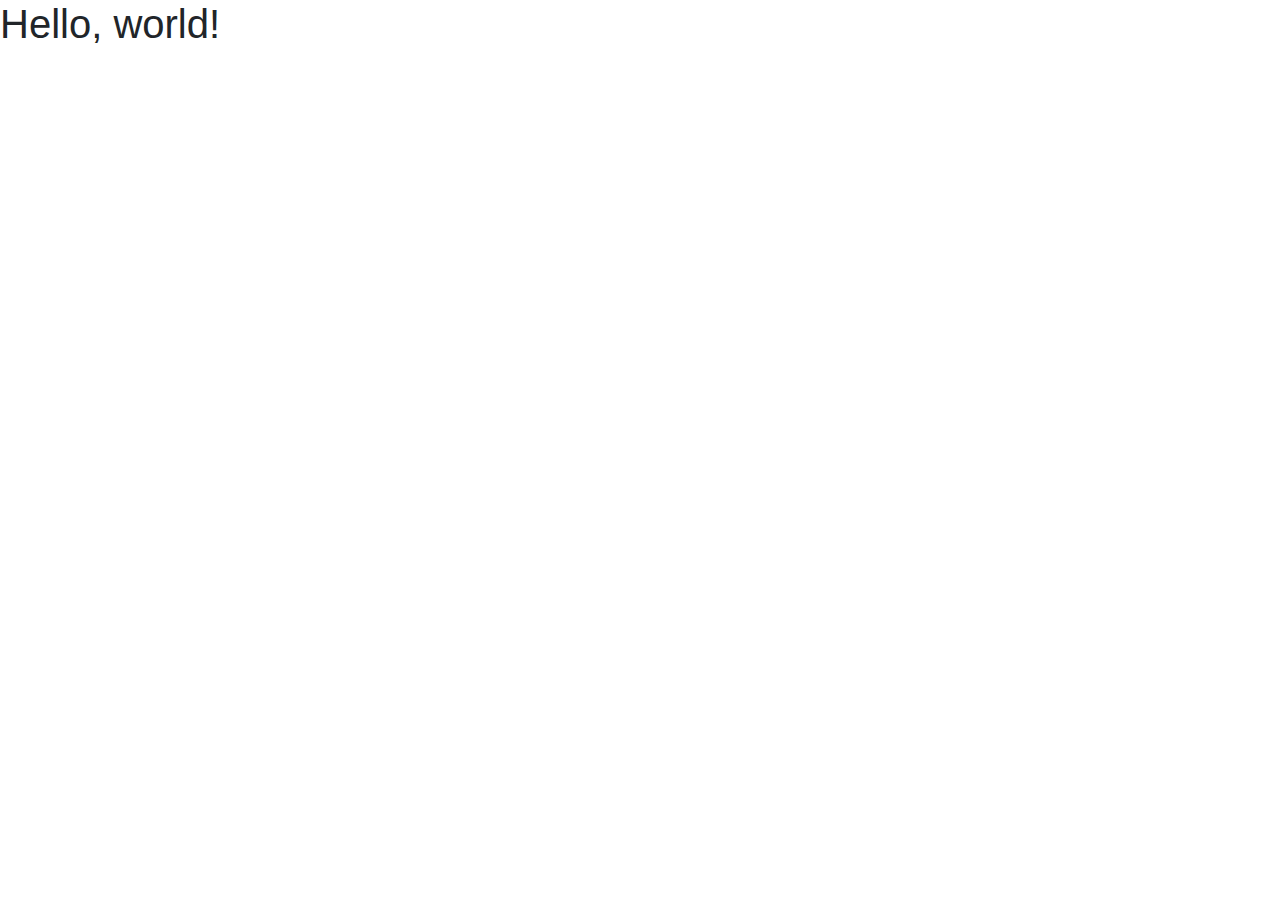
==== index.html @ 459eecef "renaming" ====
<!doctype html>
<html lang="en">

<head>
    <!-- Required meta tags -->
    <meta charset="utf-8">
    <meta name="viewport" content="width=device-width, initial-scale=1, shrink-to-fit=no">

    <!-- Bootstrap CSS -->
    <link rel="stylesheet" href="https://stackpath.bootstrapcdn.com/bootstrap/4.3.1/css/bootstrap.min.css" integrity="sha384-ggOyR0iXCbMQv3Xipma34MD+dH/1fQ784/j6cY/iJTQUOhcWr7x9JvoRxT2MZw1T" crossorigin="anonymous">

    <title>Hello, world!</title>
</head>

<body>
    <h1>Hello, world!</h1>

    <!-- Optional JavaScript -->
    <!-- jQuery first, then Popper.js, then Bootstrap JS -->
    <script src="https://code.jquery.com/jquery-3.3.1.slim.min.js" integrity="sha384-q8i/X+965DzO0rT7abK41JStQIAqVgRVzpbzo5smXKp4YfRvH+8abtTE1Pi6jizo" crossorigin="anonymous"></script>
    <script src="https://cdnjs.cloudflare.com/ajax/libs/popper.js/1.14.7/umd/popper.min.js" integrity="sha384-UO2eT0CpHqdSJQ6hJty5KVphtPhzWj9WO1clHTMGa3JDZwrnQq4sF86dIHNDz0W1" crossorigin="anonymous"></script>
    <script src="https://stackpath.bootstrapcdn.com/bootstrap/4.3.1/js/bootstrap.min.js" integrity="sha384-JjSmVgyd0p3pXB1rRibZUAYoIIy6OrQ6VrjIEaFf/nJGzIxFDsf4x0xIM+B07jRM" crossorigin="anonymous"></script>
</body>

</html>
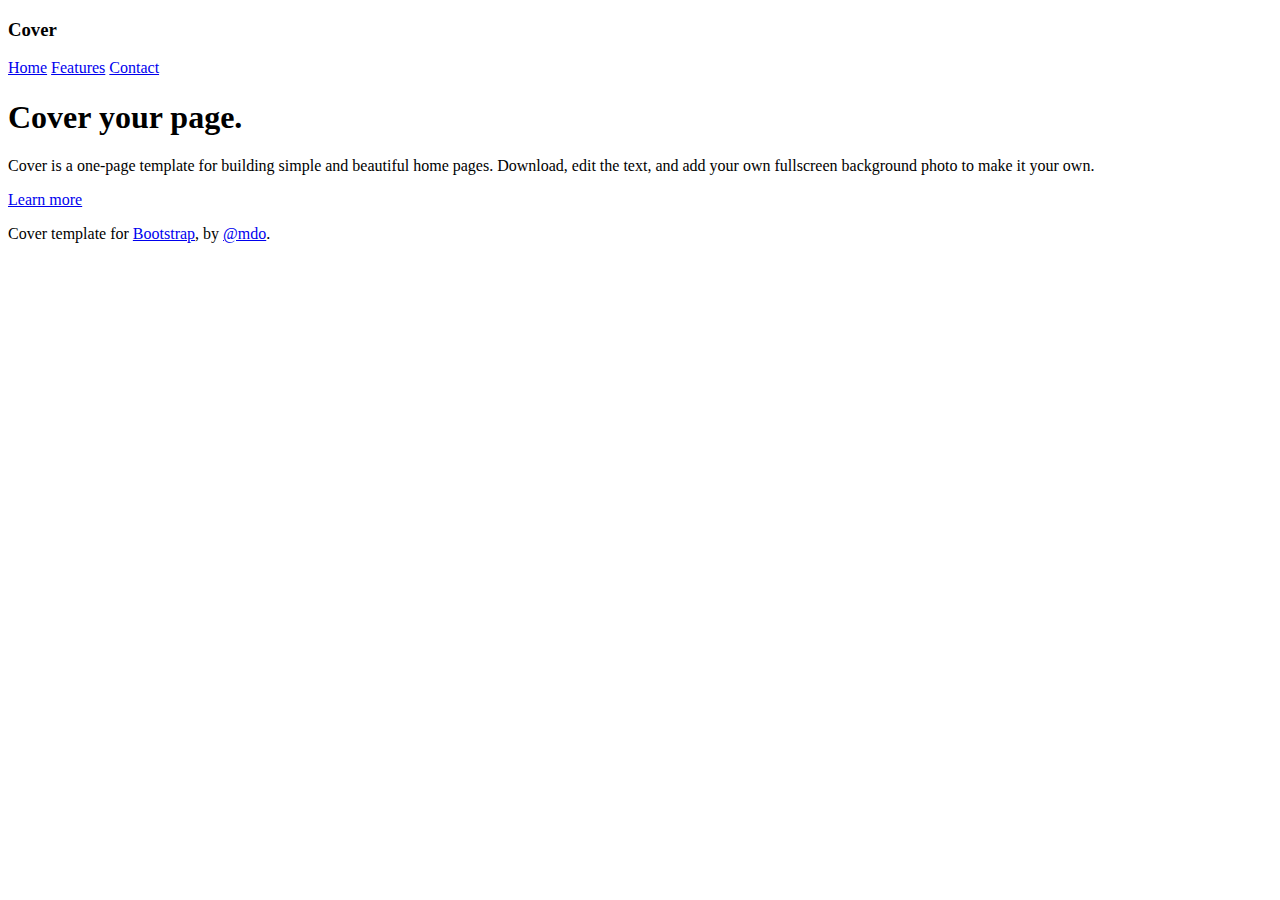
==== commit 39c6d36b: "new face" ====
--- a/index.html
+++ b/index.html
@@ -1,25 +1,73 @@
+
 <!doctype html>
 <html lang="en">
-
-<head>
-    <!-- Required meta tags -->
+  <head>
     <meta charset="utf-8">
     <meta name="viewport" content="width=device-width, initial-scale=1, shrink-to-fit=no">
+    <meta name="description" content="">
+    <meta name="author" content="Mark Otto, Jacob Thornton, and Bootstrap contributors">
+    <meta name="generator" content="Jekyll v3.8.5">
+    <title>Cover Template · Bootstrap</title>
 
-    <!-- Bootstrap CSS -->
-    <link rel="stylesheet" href="https://stackpath.bootstrapcdn.com/bootstrap/4.3.1/css/bootstrap.min.css" integrity="sha384-ggOyR0iXCbMQv3Xipma34MD+dH/1fQ784/j6cY/iJTQUOhcWr7x9JvoRxT2MZw1T" crossorigin="anonymous">
+    <link rel="canonical" href="https://getbootstrap.com/docs/4.3/examples/cover/">
 
-    <title>Hello, world!</title>
-</head>
+    <!-- Bootstrap core CSS -->
+<link href="/docs/4.3/dist/css/bootstrap.min.css" rel="stylesheet" integrity="sha384-ggOyR0iXCbMQv3Xipma34MD+dH/1fQ784/j6cY/iJTQUOhcWr7x9JvoRxT2MZw1T" crossorigin="anonymous">
 
-<body>
-    <h1>Hello, world!</h1>
 
+    <style>
+      .bd-placeholder-img {
+        font-size: 1.125rem;
+        text-anchor: middle;
+        -webkit-user-select: none;
+        -moz-user-select: none;
+        -ms-user-select: none;
+        user-select: none;
+      }
+
+      @media (min-width: 768px) {
+        .bd-placeholder-img-lg {
+          font-size: 3.5rem;
+        }
+      }
+    </style>
+    <!-- Custom styles for this template -->
+    <link href="cover.css" rel="stylesheet">
+  </head>
+  <body class="text-center">
+    <div class="cover-container d-flex w-100 h-100 p-3 mx-auto flex-column">
+  <header class="masthead mb-auto">
+    <div class="inner">
+      <h3 class="masthead-brand">Cover</h3>
+      <nav class="nav nav-masthead justify-content-center">
+        <a class="nav-link active" href="#">Home</a>
+        <a class="nav-link" href="#">Features</a>
+        <a class="nav-link" href="#">Contact</a>
+      </nav>
+    </div>
+  </header>
+
+  <main role="main" class="inner cover">
+    <h1 class="cover-heading">Cover your page.</h1>
+    <p class="lead">Cover is a one-page template for building simple and beautiful home pages. Download, edit the text, and add your own fullscreen background photo to make it your own.</p>
+    <p class="lead">
+      <a href="#" class="btn btn-lg btn-secondary">Learn more</a>
+    </p>
+  </main>
+
+  <footer class="mastfoot mt-auto">
+    <div class="inner">
+      <p>Cover template for <a href="https://getbootstrap.com/">Bootstrap</a>, by <a href="https://twitter.com/mdo">@mdo</a>.</p>
+    </div>
+  </footer>
+</div>
+      
+      
     <!-- Optional JavaScript -->
     <!-- jQuery first, then Popper.js, then Bootstrap JS -->
     <script src="https://code.jquery.com/jquery-3.3.1.slim.min.js" integrity="sha384-q8i/X+965DzO0rT7abK41JStQIAqVgRVzpbzo5smXKp4YfRvH+8abtTE1Pi6jizo" crossorigin="anonymous"></script>
     <script src="https://cdnjs.cloudflare.com/ajax/libs/popper.js/1.14.7/umd/popper.min.js" integrity="sha384-UO2eT0CpHqdSJQ6hJty5KVphtPhzWj9WO1clHTMGa3JDZwrnQq4sF86dIHNDz0W1" crossorigin="anonymous"></script>
     <script src="https://stackpath.bootstrapcdn.com/bootstrap/4.3.1/js/bootstrap.min.js" integrity="sha384-JjSmVgyd0p3pXB1rRibZUAYoIIy6OrQ6VrjIEaFf/nJGzIxFDsf4x0xIM+B07jRM" crossorigin="anonymous"></script>
 </body>
-
+</body>
 </html>
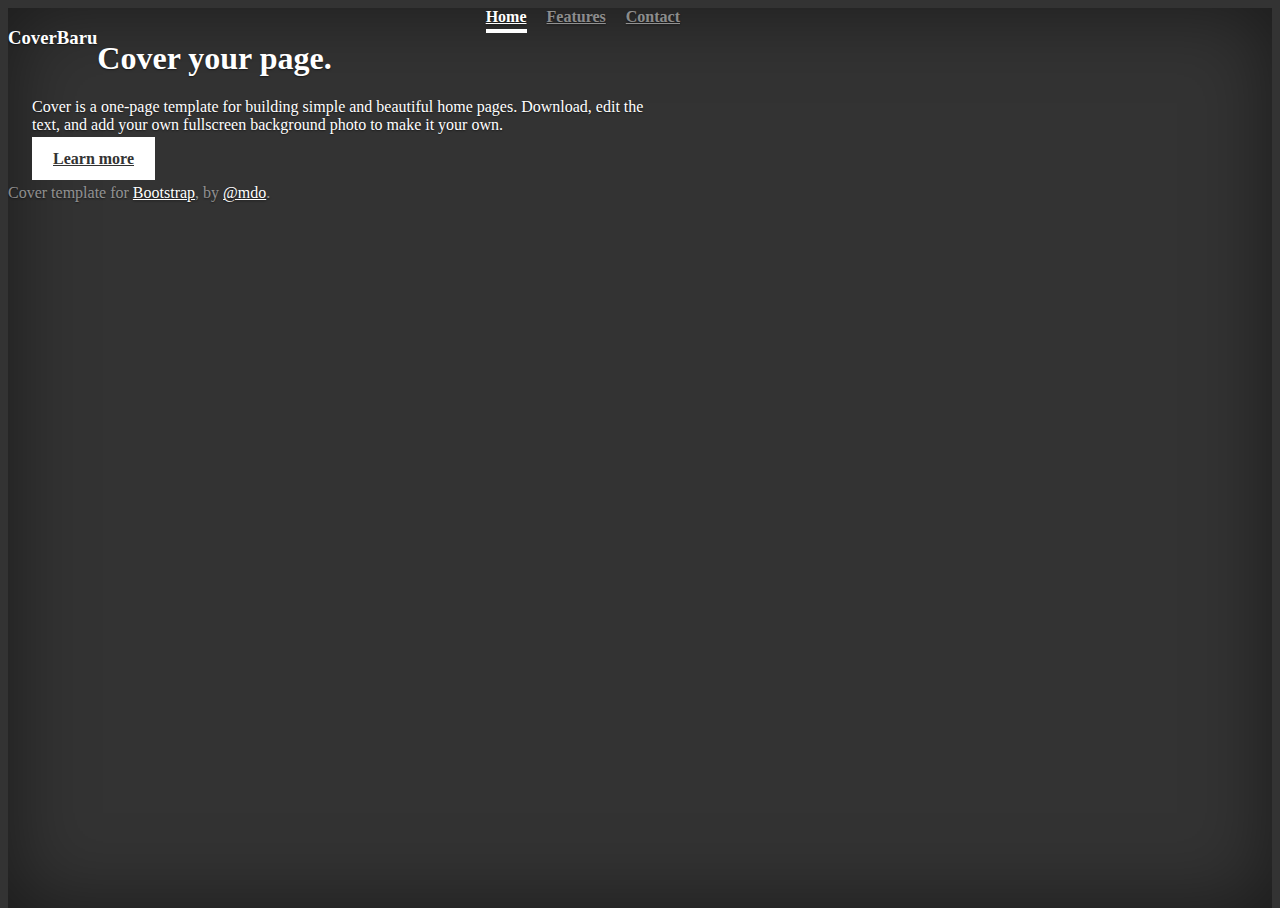
==== commit 9a1bbb0d: "try" ====
--- a/index.html
+++ b/index.html
@@ -38,7 +38,7 @@
     <div class="cover-container d-flex w-100 h-100 p-3 mx-auto flex-column">
   <header class="masthead mb-auto">
     <div class="inner">
-      <h3 class="masthead-brand">Cover</h3>
+      <h3 class="masthead-brand">CoverBaru</h3>
       <nav class="nav nav-masthead justify-content-center">
         <a class="nav-link active" href="#">Home</a>
         <a class="nav-link" href="#">Features</a>
--- a/cover.css
+++ b/cover.css
@@ -0,0 +1,106 @@
+/*
+ * Globals
+ */
+
+/* Links */
+a,
+a:focus,
+a:hover {
+  color: #fff;
+}
+
+/* Custom default button */
+.btn-secondary,
+.btn-secondary:hover,
+.btn-secondary:focus {
+  color: #333;
+  text-shadow: none; /* Prevent inheritance from `body` */
+  background-color: #fff;
+  border: .05rem solid #fff;
+}
+
+
+/*
+ * Base structure
+ */
+
+html,
+body {
+  height: 100%;
+  background-color: #333;
+}
+
+body {
+  display: -ms-flexbox;
+  display: flex;
+  color: #fff;
+  text-shadow: 0 .05rem .1rem rgba(0, 0, 0, .5);
+  box-shadow: inset 0 0 5rem rgba(0, 0, 0, .5);
+}
+
+.cover-container {
+  max-width: 42em;
+}
+
+
+/*
+ * Header
+ */
+.masthead {
+  margin-bottom: 2rem;
+}
+
+.masthead-brand {
+  margin-bottom: 0;
+}
+
+.nav-masthead .nav-link {
+  padding: .25rem 0;
+  font-weight: 700;
+  color: rgba(255, 255, 255, .5);
+  background-color: transparent;
+  border-bottom: .25rem solid transparent;
+}
+
+.nav-masthead .nav-link:hover,
+.nav-masthead .nav-link:focus {
+  border-bottom-color: rgba(255, 255, 255, .25);
+}
+
+.nav-masthead .nav-link + .nav-link {
+  margin-left: 1rem;
+}
+
+.nav-masthead .active {
+  color: #fff;
+  border-bottom-color: #fff;
+}
+
+@media (min-width: 48em) {
+  .masthead-brand {
+    float: left;
+  }
+  .nav-masthead {
+    float: right;
+  }
+}
+
+
+/*
+ * Cover
+ */
+.cover {
+  padding: 0 1.5rem;
+}
+.cover .btn-lg {
+  padding: .75rem 1.25rem;
+  font-weight: 700;
+}
+
+
+/*
+ * Footer
+ */
+.mastfoot {
+  color: rgba(255, 255, 255, .5);
+}
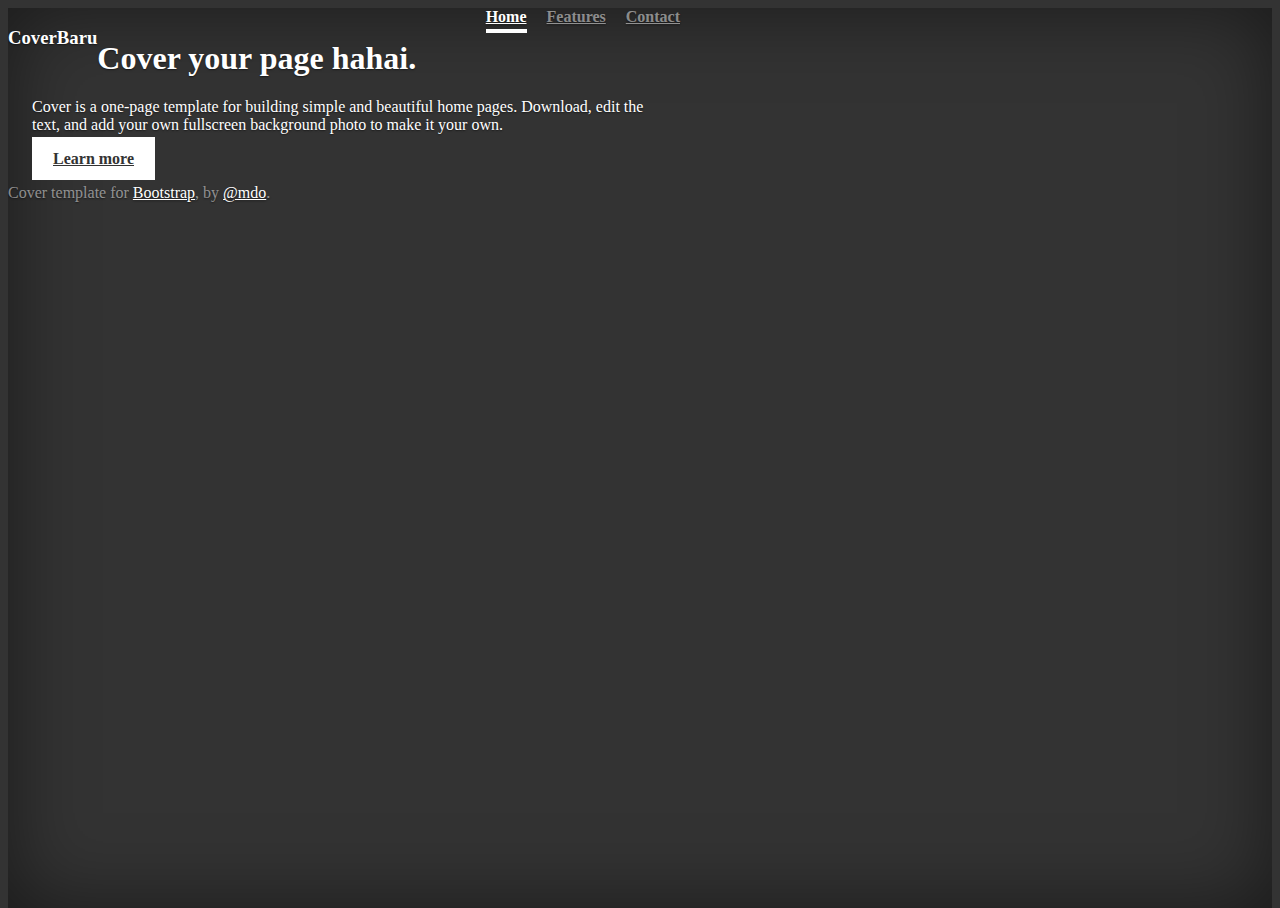
==== commit e17979dc: "tryin" ====
--- a/index.html
+++ b/index.html
@@ -48,7 +48,7 @@
   </header>
 
   <main role="main" class="inner cover">
-    <h1 class="cover-heading">Cover your page.</h1>
+    <h1 class="cover-heading">Cover your page hahai.</h1>
     <p class="lead">Cover is a one-page template for building simple and beautiful home pages. Download, edit the text, and add your own fullscreen background photo to make it your own.</p>
     <p class="lead">
       <a href="#" class="btn btn-lg btn-secondary">Learn more</a>
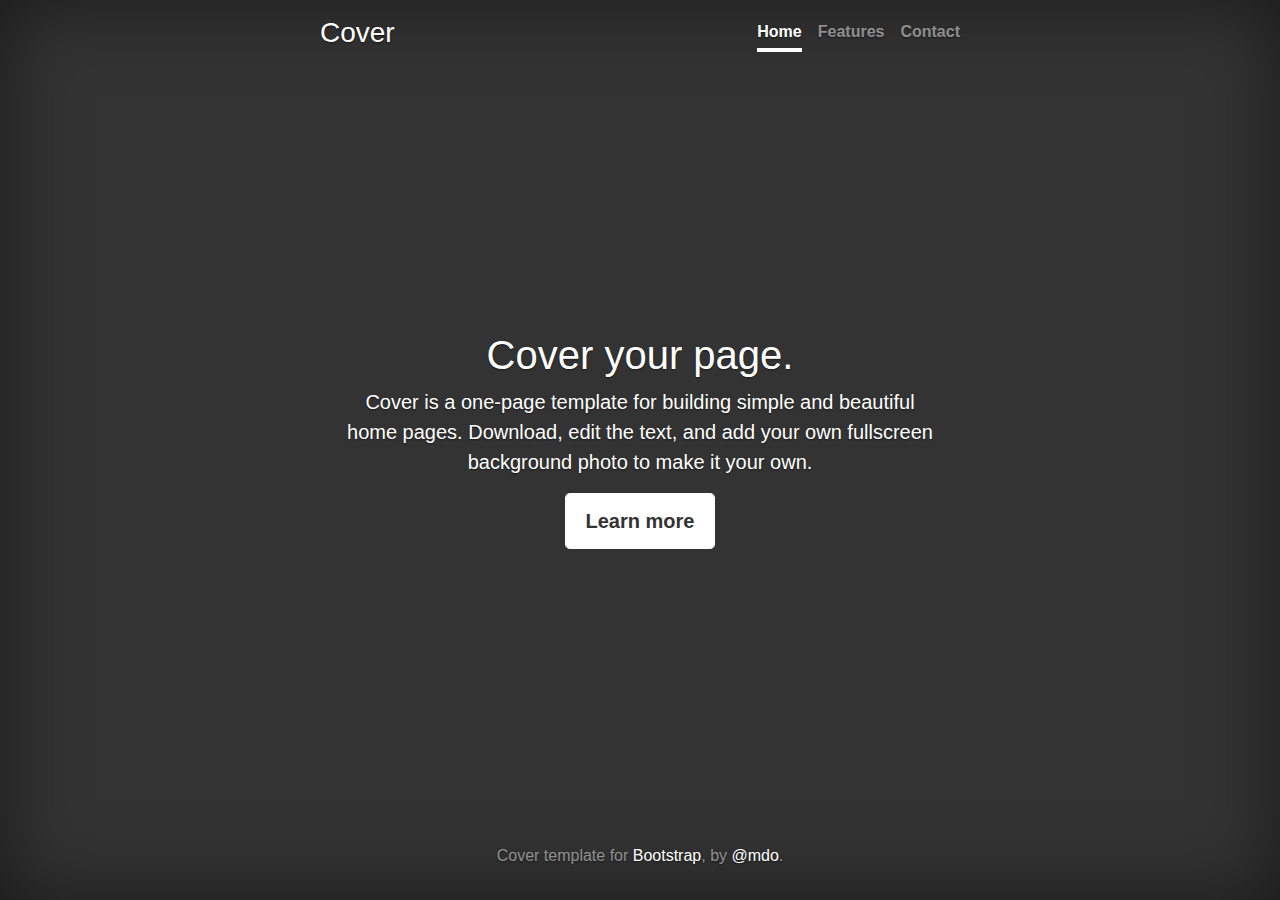
==== commit 43e36ee2: "Renew pages" ====
--- a/index.html
+++ b/index.html
@@ -1,73 +1,62 @@
-
 <!doctype html>
 <html lang="en">
-  <head>
-    <meta charset="utf-8">
-    <meta name="viewport" content="width=device-width, initial-scale=1, shrink-to-fit=no">
-    <meta name="description" content="">
-    <meta name="author" content="Mark Otto, Jacob Thornton, and Bootstrap contributors">
-    <meta name="generator" content="Jekyll v3.8.5">
-    <title>Cover Template · Bootstrap</title>
 
-    <link rel="canonical" href="https://getbootstrap.com/docs/4.3/examples/cover/">
+<head>
+  <meta charset="utf-8">
+  <meta name="viewport" content="width=device-width, initial-scale=1, shrink-to-fit=no">
+  <meta name="description" content="">
+  <meta name="author" content="">
 
-    <!-- Bootstrap core CSS -->
-<link href="/docs/4.3/dist/css/bootstrap.min.css" rel="stylesheet" integrity="sha384-ggOyR0iXCbMQv3Xipma34MD+dH/1fQ784/j6cY/iJTQUOhcWr7x9JvoRxT2MZw1T" crossorigin="anonymous">
+  <title>RateRateRate</title>
+
+  <!-- Bootstrap core CSS -->
+  <link href="css/bootstrap.min.css" rel="stylesheet">
+
+  <!-- Custom styles for this template -->
+  <link href="css/cover.css" rel="stylesheet">
+</head>
+
+<body class="text-center">
+
+  <div class="cover-container d-flex h-100 p-3 mx-auto flex-column">
+    <header class="masthead mb-auto">
+      <div class="inner">
+        <h3 class="masthead-brand">Cover</h3>
+        <nav class="nav nav-masthead justify-content-center">
+          <a class="nav-link active" href="#">Home</a>
+          <a class="nav-link" href="#">Features</a>
+          <a class="nav-link" href="#">Contact</a>
+        </nav>
+      </div>
+    </header>
+
+    <main role="main" class="inner cover">
+      <h1 class="cover-heading">Cover your page.</h1>
+      <p class="lead">Cover is a one-page template for building simple and beautiful home pages. Download, edit the
+        text, and add your own fullscreen background photo to make it your own.</p>
+      <p class="lead">
+        <a href="#" class="btn btn-lg btn-secondary">Learn more</a>
+      </p>
+    </main>
+
+    <footer class="mastfoot mt-auto">
+      <div class="inner">
+        <p>Cover template for <a href="https://getbootstrap.com/">Bootstrap</a>, by <a
+            href="https://twitter.com/mdo">@mdo</a>.</p>
+      </div>
+    </footer>
+  </div>
 
 
-    <style>
-      .bd-placeholder-img {
-        font-size: 1.125rem;
-        text-anchor: middle;
-        -webkit-user-select: none;
-        -moz-user-select: none;
-        -ms-user-select: none;
-        user-select: none;
-      }
+  <!-- Bootstrap core JavaScript
+    ================================================== -->
+  <!-- Placed at the end of the document so the pages load faster -->
+  <script src="https://code.jquery.com/jquery-3.2.1.slim.min.js"
+    integrity="sha384-KJ3o2DKtIkvYIK3UENzmM7KCkRr/rE9/Qpg6aAZGJwFDMVNA/GpGFF93hXpG5KkN"
+    crossorigin="anonymous"></script>
+  <script>window.jQuery || document.write('<script src="js/jquery-slim.min.js"><\/script>')</script>
+  <script src="js/popper.min.js"></script>
+  <script src="js/bootstrap.min.js"></script>
+</body>
 
-      @media (min-width: 768px) {
-        .bd-placeholder-img-lg {
-          font-size: 3.5rem;
-        }
-      }
-    </style>
-    <!-- Custom styles for this template -->
-    <link href="cover.css" rel="stylesheet">
-  </head>
-  <body class="text-center">
-    <div class="cover-container d-flex w-100 h-100 p-3 mx-auto flex-column">
-  <header class="masthead mb-auto">
-    <div class="inner">
-      <h3 class="masthead-brand">CoverBaru</h3>
-      <nav class="nav nav-masthead justify-content-center">
-        <a class="nav-link active" href="#">Home</a>
-        <a class="nav-link" href="#">Features</a>
-        <a class="nav-link" href="#">Contact</a>
-      </nav>
-    </div>
-  </header>
-
-  <main role="main" class="inner cover">
-    <h1 class="cover-heading">Cover your page hahai.</h1>
-    <p class="lead">Cover is a one-page template for building simple and beautiful home pages. Download, edit the text, and add your own fullscreen background photo to make it your own.</p>
-    <p class="lead">
-      <a href="#" class="btn btn-lg btn-secondary">Learn more</a>
-    </p>
-  </main>
-
-  <footer class="mastfoot mt-auto">
-    <div class="inner">
-      <p>Cover template for <a href="https://getbootstrap.com/">Bootstrap</a>, by <a href="https://twitter.com/mdo">@mdo</a>.</p>
-    </div>
-  </footer>
-</div>
-      
-      
-    <!-- Optional JavaScript -->
-    <!-- jQuery first, then Popper.js, then Bootstrap JS -->
-    <script src="https://code.jquery.com/jquery-3.3.1.slim.min.js" integrity="sha384-q8i/X+965DzO0rT7abK41JStQIAqVgRVzpbzo5smXKp4YfRvH+8abtTE1Pi6jizo" crossorigin="anonymous"></script>
-    <script src="https://cdnjs.cloudflare.com/ajax/libs/popper.js/1.14.7/umd/popper.min.js" integrity="sha384-UO2eT0CpHqdSJQ6hJty5KVphtPhzWj9WO1clHTMGa3JDZwrnQq4sF86dIHNDz0W1" crossorigin="anonymous"></script>
-    <script src="https://stackpath.bootstrapcdn.com/bootstrap/4.3.1/js/bootstrap.min.js" integrity="sha384-JjSmVgyd0p3pXB1rRibZUAYoIIy6OrQ6VrjIEaFf/nJGzIxFDsf4x0xIM+B07jRM" crossorigin="anonymous"></script>
-</body>
-</body>
-</html>
+</html>--- a/css/cover.css
+++ b/css/cover.css
@@ -0,0 +1,107 @@
+/*
+ * Globals
+ */
+
+/* Links */
+
+a, a:focus, a:hover {
+    color: #fff;
+}
+
+/* Custom default button */
+
+.btn-secondary, .btn-secondary:hover, .btn-secondary:focus {
+    color: #333;
+    text-shadow: none;
+    /* Prevent inheritance from `body` */
+    background-color: #fff;
+    border: .05rem solid #fff;
+}
+
+/*
+ * Base structure
+ */
+
+html, body {
+    height: 100%;
+    background-color: #333;
+}
+
+body {
+    display: -ms-flexbox;
+    display: -webkit-box;
+    display: flex;
+    -ms-flex-pack: center;
+    -webkit-box-pack: center;
+    justify-content: center;
+    color: #fff;
+    text-shadow: 0 .05rem .1rem rgba(0, 0, 0, .5);
+    box-shadow: inset 0 0 5rem rgba(0, 0, 0, .5);
+}
+
+.cover-container {
+    max-width: 42em;
+}
+
+/*
+ * Header
+ */
+
+.masthead {
+    margin-bottom: 2rem;
+}
+
+.masthead-brand {
+    margin-bottom: 0;
+}
+
+.nav-masthead .nav-link {
+    padding: .25rem 0;
+    font-weight: 700;
+    color: rgba(255, 255, 255, .5);
+    background-color: transparent;
+    border-bottom: .25rem solid transparent;
+}
+
+.nav-masthead .nav-link:hover, .nav-masthead .nav-link:focus {
+    border-bottom-color: rgba(255, 255, 255, .25);
+}
+
+.nav-masthead .nav-link+.nav-link {
+    margin-left: 1rem;
+}
+
+.nav-masthead .active {
+    color: #fff;
+    border-bottom-color: #fff;
+}
+
+@media (min-width: 48em) {
+    .masthead-brand {
+        float: left;
+    }
+    .nav-masthead {
+        float: right;
+    }
+}
+
+/*
+ * Cover
+ */
+
+.cover {
+    padding: 0 1.5rem;
+}
+
+.cover .btn-lg {
+    padding: .75rem 1.25rem;
+    font-weight: 700;
+}
+
+/*
+ * Footer
+ */
+
+.mastfoot {
+    color: rgba(255, 255, 255, .5);
+}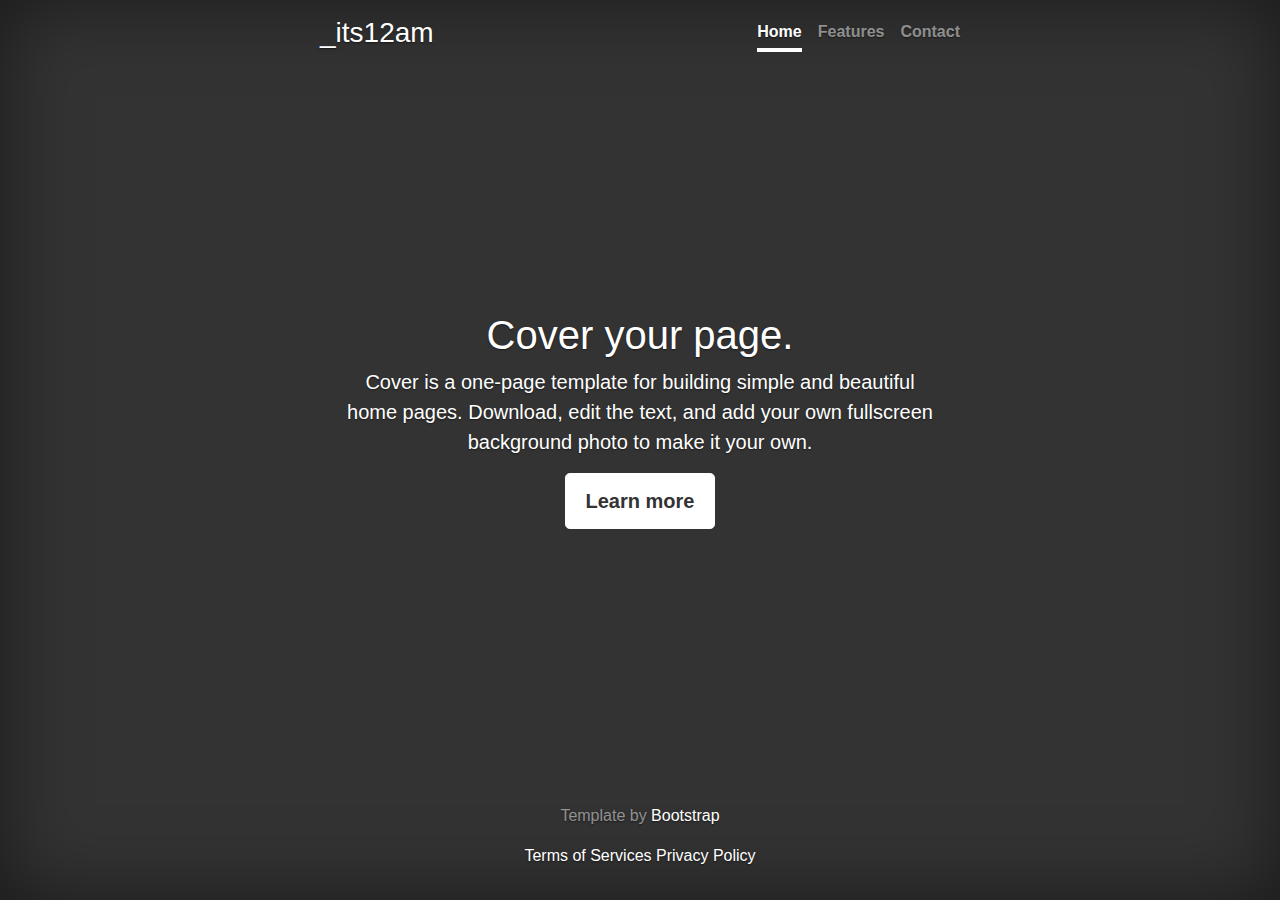
==== commit c52420ec: "Add link" ====
--- a/index.html
+++ b/index.html
@@ -7,7 +7,7 @@
   <meta name="description" content="">
   <meta name="author" content="">
 
-  <title>RateRateRate</title>
+  <title>_its12am</title>
 
   <!-- Bootstrap core CSS -->
   <link href="css/bootstrap.min.css" rel="stylesheet">
@@ -21,7 +21,7 @@
   <div class="cover-container d-flex h-100 p-3 mx-auto flex-column">
     <header class="masthead mb-auto">
       <div class="inner">
-        <h3 class="masthead-brand">Cover</h3>
+        <h3 class="masthead-brand">_its12am</h3>
         <nav class="nav nav-masthead justify-content-center">
           <a class="nav-link active" href="#">Home</a>
           <a class="nav-link" href="#">Features</a>
@@ -41,8 +41,8 @@
 
     <footer class="mastfoot mt-auto">
       <div class="inner">
-        <p>Cover template for <a href="https://getbootstrap.com/">Bootstrap</a>, by <a
-            href="https://twitter.com/mdo">@mdo</a>.</p>
+        <p>Template by <a href="https://getbootstrap.com/">Bootstrap</a></p>
+        <p><a href="#">Terms of Services</a> <a href="#">Privacy Policy</a></p>
       </div>
     </footer>
   </div>
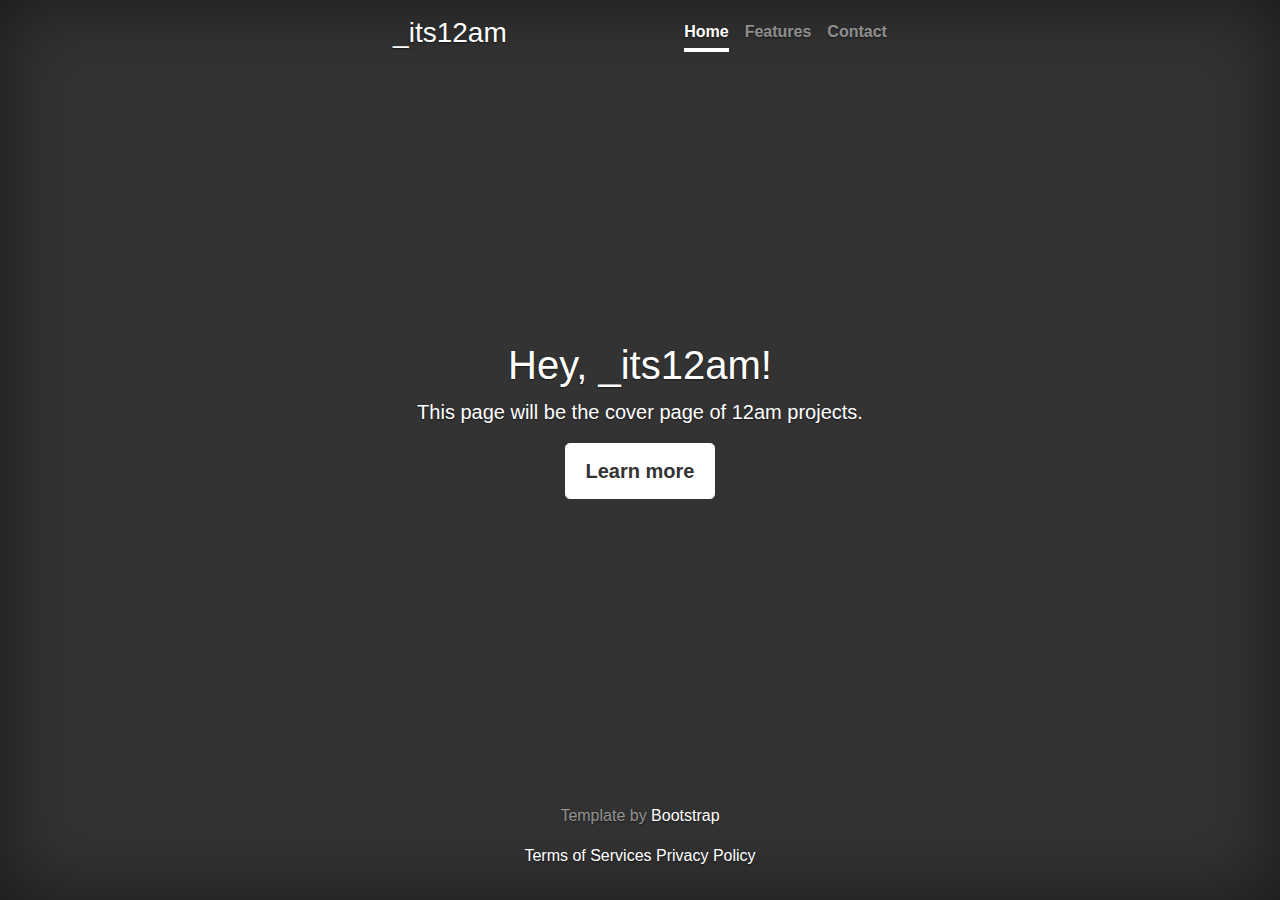
==== commit 58f13823: "Customize some misc" ====
--- a/index.html
+++ b/index.html
@@ -31,9 +31,8 @@
     </header>
 
     <main role="main" class="inner cover">
-      <h1 class="cover-heading">Cover your page.</h1>
-      <p class="lead">Cover is a one-page template for building simple and beautiful home pages. Download, edit the
-        text, and add your own fullscreen background photo to make it your own.</p>
+      <h1 class="cover-heading">Hey, _its12am!</h1>
+      <p class="lead">This page will be the cover page of 12am projects.</p>
       <p class="lead">
         <a href="#" class="btn btn-lg btn-secondary">Learn more</a>
       </p>
